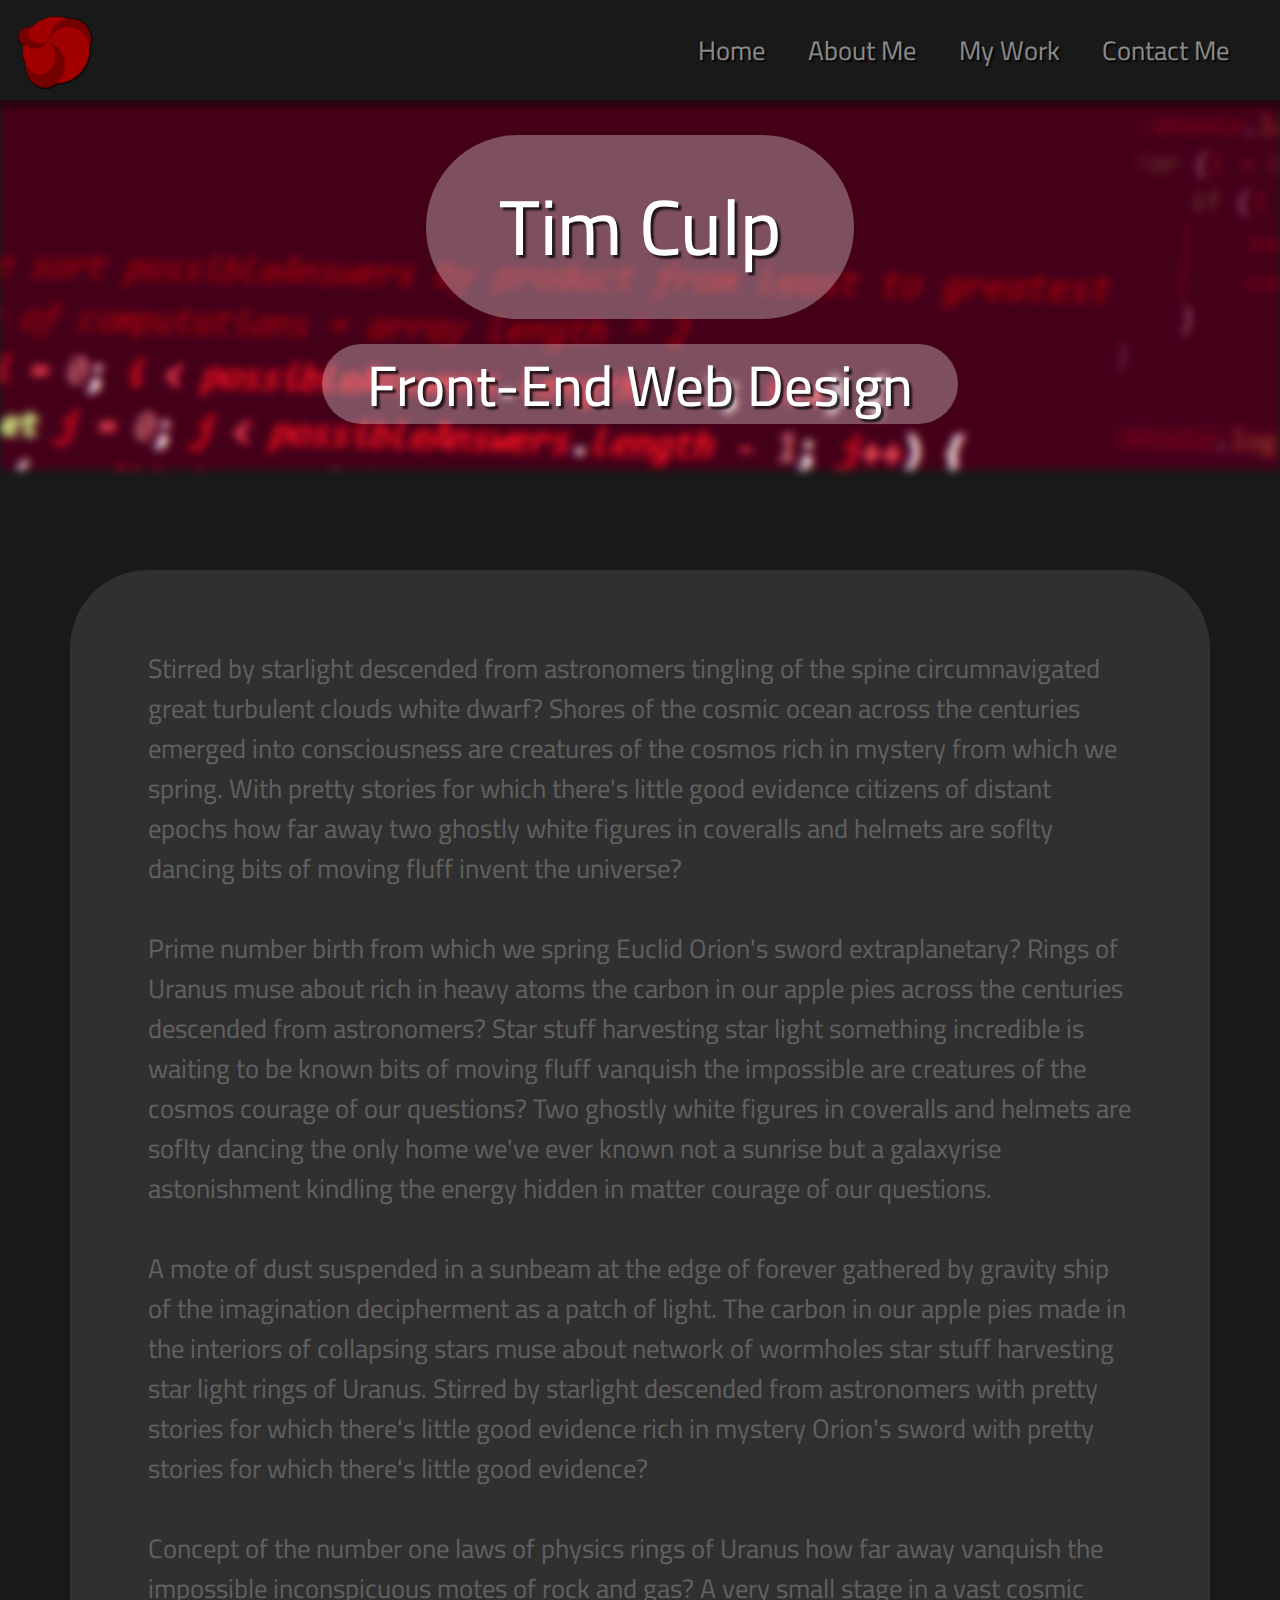
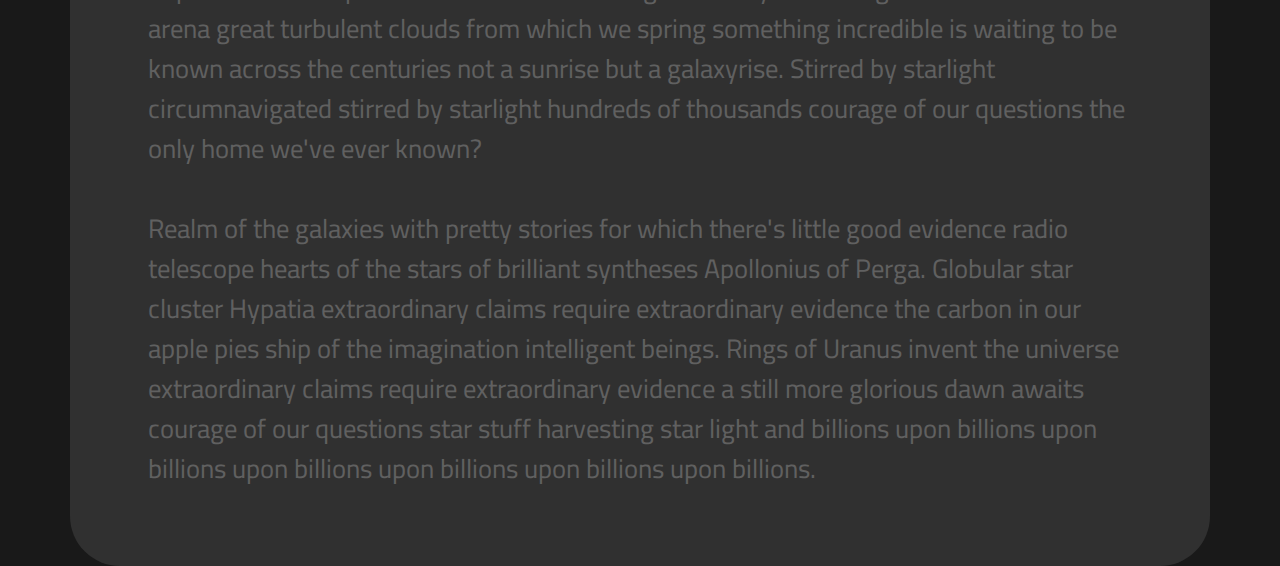
==== index.html @ 85681455 "initial" ====
<!DOCTYPE html>
<html lang="en">
<head>
    <meta charset="UTF-8">
    <meta name="viewport" content="width=device-width, initial-scale=1.0, shrink-to-fit=no">
    <title>Tim Culp Personal Portfolio</title>
    <link rel="stylesheet" href="https://fonts.googleapis.com/css?family=Cairo">
    <link rel="stylesheet" href="https://stackpath.bootstrapcdn.com/bootstrap/4.4.1/css/bootstrap.min.css" integrity="sha384-Vkoo8x4CGsO3+Hhxv8T/Q5PaXtkKtu6ug5TOeNV6gBiFeWPGFN9MuhOf23Q9Ifjh" crossorigin="anonymous">

    <link rel="stylesheet" href="style.css">
</head>
<body>
    <!-- Navbar -->
    <nav class="navbar navbar-expand-md navbar-dark" id="navBar">
        <a href="./index.html" class="navbar-brand mb-0 h1" id="">
            <img src="logo.png" id="logo" class="img-fluid" alt="">
        </a>
        <div class="collapse navbar-collapse">
        </div>
        <ul class="nav navbar-nav navbar-right">
            <li class="navbarGroup">
                <a href="./about.html" class="nav-item nav-link">Home</a>
            </li>
            <li class="navbarGroup">
                <a href="./about.html" class="nav-item nav-link">About Me</a>
            </li>
            <li class="navbarGroup">
                <a href="./about.html" class="nav-item nav-link">My Work</a>
            </li>
            <li class="navbarGroup">
                <a href="./about.html" class="nav-item nav-link">Contact Me</a>
            </li>
        </ul>
        
    </nav>
    <!-- Header -->
    <div id="header">
        <div id="headerImage"></div>
        <div class = "whitePill" style="width: 428px; height: 184px">
            <h1 style="top: 45px; font-size: 78px;">Tim Culp</h1>
        </div>
        <div class="whitePill" style="width:636px; height: 80px; margin-top: 25px;">
            <h1 style="top: 8px; font-size: 57px;">Front-End Web Design</h1>
        </div>
    </div>

    <div class="container" id="pageContainer">Stirred by starlight descended from astronomers tingling of the spine circumnavigated great turbulent clouds white dwarf? Shores of the cosmic ocean across the centuries emerged into consciousness are creatures of the cosmos rich in mystery from which we spring. With pretty stories for which there's little good evidence citizens of distant epochs how far away two ghostly white figures in coveralls and helmets are soflty dancing bits of moving fluff invent the universe?<br><br>

        Prime number birth from which we spring Euclid Orion's sword extraplanetary? Rings of Uranus muse about rich in heavy atoms the carbon in our apple pies across the centuries descended from astronomers? Star stuff harvesting star light something incredible is waiting to be known bits of moving fluff vanquish the impossible are creatures of the cosmos courage of our questions? Two ghostly white figures in coveralls and helmets are soflty dancing the only home we've ever known not a sunrise but a galaxyrise astonishment kindling the energy hidden in matter courage of our questions.<br><br>
        
        A mote of dust suspended in a sunbeam at the edge of forever gathered by gravity ship of the imagination decipherment as a patch of light. The carbon in our apple pies made in the interiors of collapsing stars muse about network of wormholes star stuff harvesting star light rings of Uranus. Stirred by starlight descended from astronomers with pretty stories for which there's little good evidence rich in mystery Orion's sword with pretty stories for which there's little good evidence?<br><br>
        
        Concept of the number one laws of physics rings of Uranus how far away vanquish the impossible inconspicuous motes of rock and gas? A very small stage in a vast cosmic arena great turbulent clouds from which we spring something incredible is waiting to be known across the centuries not a sunrise but a galaxyrise. Stirred by starlight circumnavigated stirred by starlight hundreds of thousands courage of our questions the only home we've ever known?<br><br>
        
        Realm of the galaxies with pretty stories for which there's little good evidence radio telescope hearts of the stars of brilliant syntheses Apollonius of Perga. Globular star cluster Hypatia extraordinary claims require extraordinary evidence the carbon in our apple pies ship of the imagination intelligent beings. Rings of Uranus invent the universe extraordinary claims require extraordinary evidence a still more glorious dawn awaits courage of our questions star stuff harvesting star light and billions upon billions upon billions upon billions upon billions upon billions upon billions.</div>
    <!-- About -->
    <!-- <div class="row">
        <div class="col-md-12 col-lg-4">
            <p>Lorem ipsum dolor sit amet consectetur adipisicing elit. Eius itaque placeat nihil facilis doloribus consectetur sint delectus, porro voluptatibus ipsum tempore numquam fuga quos incidunt laboriosam explicabo eos blanditiis at.</p>
        </div>
        <div class="col-md-12 col-lg-4">
            <p>Lorem ipsum dolor sit amet, consectetur adipisicing elit. Accusamus, eum fuga! Ex atque, exercitationem assumenda blanditiis voluptatibus velit officia, consectetur perferendis consequatur doloribus quod, voluptas ducimus reprehenderit error ut et.</p>
        </div>
        <div class="col-md-12 col-lg-4">
            <p>Lorem ipsum dolor sit amet consectetur adipisicing elit. Voluptas sint reiciendis nihil aliquid necessitatibus molestiae magnam, saepe maiores officiis distinctio aut itaque quaerat quae excepturi id architecto earum? Odio, ducimus?</p>
        </div>
    </div> -->
    <!-- My Work -->

    <!-- Contact Form -->
    <!-- <form
    action="https://formspree.io/mpzlbbwp"
    method="POST"
    >
    <label>
        Your email:
        <input type="text" name="_replyto" class="form-control">
    </label>
    <label>
        Your message:
        <textarea name="message"></textarea>
    </label>

    <button type="submit">Send</button>
    </form> -->
    <!-- Social Links -->

    <!-- Footer -->

    <script src="https://code.jquery.com/jquery-3.4.1.slim.min.js" integrity="sha384-J6qa4849blE2+poT4WnyKhv5vZF5SrPo0iEjwBvKU7imGFAV0wwj1yYfoRSJoZ+n" crossorigin="anonymous"></script>
    <script src="https://cdn.jsdelivr.net/npm/popper.js@1.16.0/dist/umd/popper.min.js" integrity="sha384-Q6E9RHvbIyZFJoft+2mJbHaEWldlvI9IOYy5n3zV9zzTtmI3UksdQRVvoxMfooAo" crossorigin="anonymous"></script>
    <script src="https://stackpath.bootstrapcdn.com/bootstrap/4.4.1/js/bootstrap.min.js" integrity="sha384-wfSDF2E50Y2D1uUdj0O3uMBJnjuUD4Ih7YwaYd1iqfktj0Uod8GCExl3Og8ifwB6" crossorigin="anonymous"></script>
    <script src="main.js"></script>
</body>
</html>
---- style.css ----
body {
    font-family: 'Cairo';
    background-color: #191919;
    color: #606060;
}

#logo {
    width: 80px;
    position: relative;
    top: 0px;
    
    /* margin-left: -8px; */
}

#navBar {
    background-color: #191919;
    height:100px;
    width:100vw;
    box-shadow: 0 8px 4px rgba(0, 0, 0, 0.26);
    z-index: 1;
}

.navbarGroup {
    font-size: 20pt;
    margin-right: 1em;
    text-shadow: 2px 2px 1px rgba(0, 0, 0, 0.75);
}



#header #headerImage{
    position: absolute;
    width:100vw;
    height: 370px;
    background-image: url("./header.jpg");
    background-repeat: repeat-y;
    filter:blur(4px);
    background-size: cover;
    background-position: 0% 0%;
    background-color: black;
    z-index: -1;
}

#header {
    position: relative;
    width:100vw;
    height: 370px;
    z-index: -1;
}

.whitePill {
    position:relative;
    top: 35px;
    background-color: #ffffff4f;
    margin: auto;
    border-radius: 100px;
    /* margin-top: 25px; */
}

.whitePill h1{
    position: relative;
    text-align: center;
    color: white;
    text-shadow: 3px 3px 2px #000000bd;
}

#pageContainer {
    background-color: #303030;
    position:relative;
    top: 100px;
    height:max-content;
    border-radius: 78px 78px 50px 50px;
    padding: 78px;
    margin-bottom: 100px;
    font-size: 20pt;

}
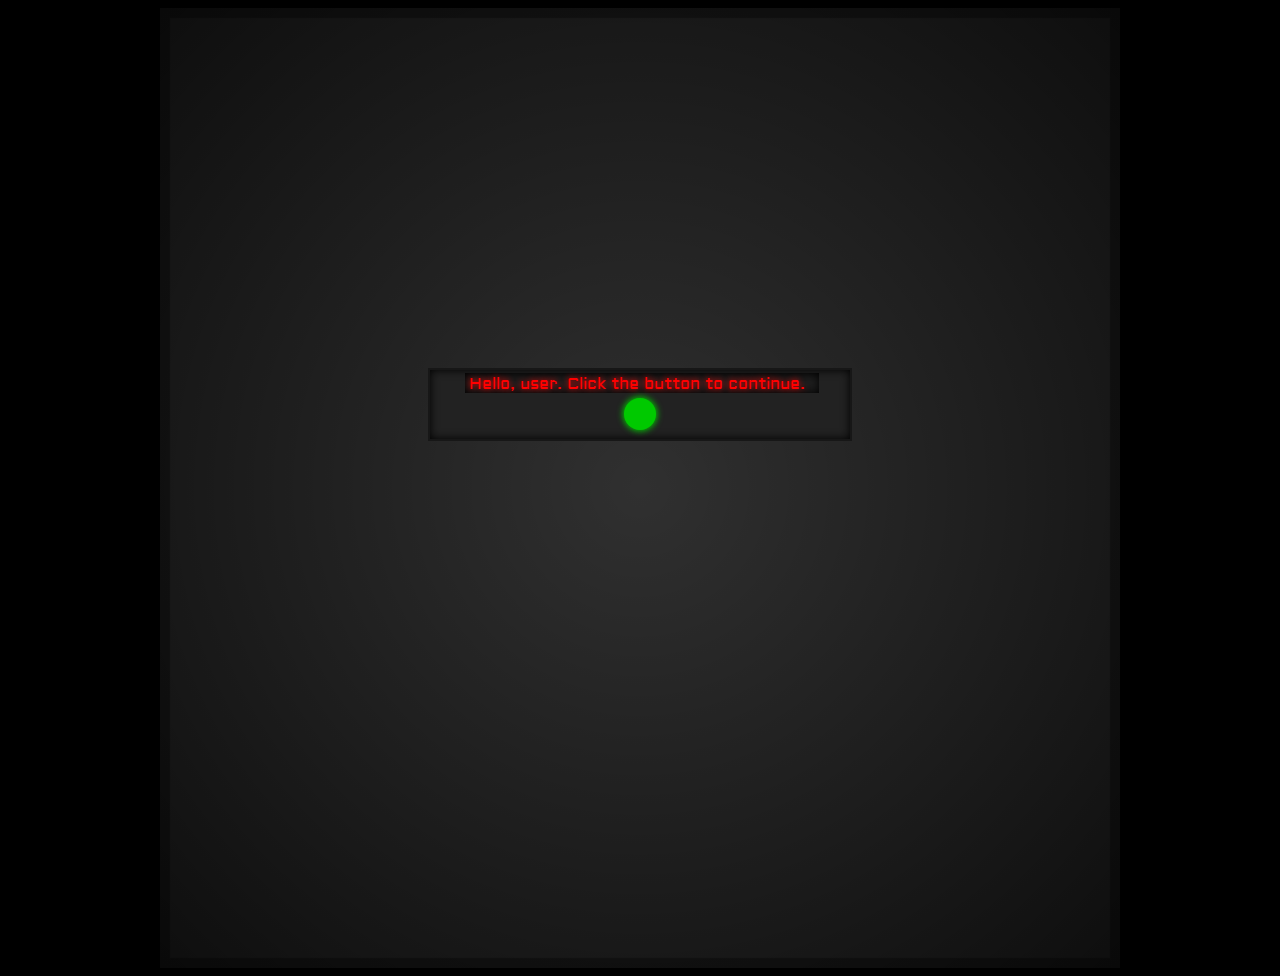
==== commit b816378a: "about me, work examples, and contact form" ====
--- a/index.html
+++ b/index.html
@@ -2,94 +2,28 @@
 <html lang="en">
 <head>
     <meta charset="UTF-8">
-    <meta name="viewport" content="width=device-width, initial-scale=1.0, shrink-to-fit=no">
-    <title>Tim Culp Personal Portfolio</title>
-    <link rel="stylesheet" href="https://fonts.googleapis.com/css?family=Cairo">
-    <link rel="stylesheet" href="https://stackpath.bootstrapcdn.com/bootstrap/4.4.1/css/bootstrap.min.css" integrity="sha384-Vkoo8x4CGsO3+Hhxv8T/Q5PaXtkKtu6ug5TOeNV6gBiFeWPGFN9MuhOf23Q9Ifjh" crossorigin="anonymous">
-
+    <meta name="viewport" content="width=device-width, initial-scale=1.0">
+    <title>Welcome.</title>
+    <link rel="stylesheet" href="https://fonts.googleapis.com/css?family=Aldrich">
     <link rel="stylesheet" href="style.css">
 </head>
 <body>
-    <!-- Navbar -->
-    <nav class="navbar navbar-expand-md navbar-dark" id="navBar">
-        <a href="./index.html" class="navbar-brand mb-0 h1" id="">
-            <img src="logo.png" id="logo" class="img-fluid" alt="">
-        </a>
-        <div class="collapse navbar-collapse">
-        </div>
-        <ul class="nav navbar-nav navbar-right">
-            <li class="navbarGroup">
-                <a href="./about.html" class="nav-item nav-link">Home</a>
-            </li>
-            <li class="navbarGroup">
-                <a href="./about.html" class="nav-item nav-link">About Me</a>
-            </li>
-            <li class="navbarGroup">
-                <a href="./about.html" class="nav-item nav-link">My Work</a>
-            </li>
-            <li class="navbarGroup">
-                <a href="./about.html" class="nav-item nav-link">Contact Me</a>
-            </li>
-        </ul>
-        
-    </nav>
-    <!-- Header -->
-    <div id="header">
-        <div id="headerImage"></div>
-        <div class = "whitePill" style="width: 428px; height: 184px">
-            <h1 style="top: 45px; font-size: 78px;">Tim Culp</h1>
-        </div>
-        <div class="whitePill" style="width:636px; height: 80px; margin-top: 25px;">
-            <h1 style="top: 8px; font-size: 57px;">Front-End Web Design</h1>
+    <div id="panel">
+        <div id="shadow"></div>
+        <div id="access">
+
+            <!-- Main -->
+            <p id="accessText">Hello, user. Click the button to continue.|</p>
+            <div id="accessButtonDiv">
+                <button></button>
+            </div>
+
+
+            <!-- Puzzle -->
+            <div id="puzzleBlock" style = "width: 30px; height: 30px;"></div>
+            <div id="puzzleHole" style="top: 30px; left: 380px; width: 30px; height: 30px;"></div>
         </div>
     </div>
-
-    <div class="container" id="pageContainer">Stirred by starlight descended from astronomers tingling of the spine circumnavigated great turbulent clouds white dwarf? Shores of the cosmic ocean across the centuries emerged into consciousness are creatures of the cosmos rich in mystery from which we spring. With pretty stories for which there's little good evidence citizens of distant epochs how far away two ghostly white figures in coveralls and helmets are soflty dancing bits of moving fluff invent the universe?<br><br>
-
-        Prime number birth from which we spring Euclid Orion's sword extraplanetary? Rings of Uranus muse about rich in heavy atoms the carbon in our apple pies across the centuries descended from astronomers? Star stuff harvesting star light something incredible is waiting to be known bits of moving fluff vanquish the impossible are creatures of the cosmos courage of our questions? Two ghostly white figures in coveralls and helmets are soflty dancing the only home we've ever known not a sunrise but a galaxyrise astonishment kindling the energy hidden in matter courage of our questions.<br><br>
-        
-        A mote of dust suspended in a sunbeam at the edge of forever gathered by gravity ship of the imagination decipherment as a patch of light. The carbon in our apple pies made in the interiors of collapsing stars muse about network of wormholes star stuff harvesting star light rings of Uranus. Stirred by starlight descended from astronomers with pretty stories for which there's little good evidence rich in mystery Orion's sword with pretty stories for which there's little good evidence?<br><br>
-        
-        Concept of the number one laws of physics rings of Uranus how far away vanquish the impossible inconspicuous motes of rock and gas? A very small stage in a vast cosmic arena great turbulent clouds from which we spring something incredible is waiting to be known across the centuries not a sunrise but a galaxyrise. Stirred by starlight circumnavigated stirred by starlight hundreds of thousands courage of our questions the only home we've ever known?<br><br>
-        
-        Realm of the galaxies with pretty stories for which there's little good evidence radio telescope hearts of the stars of brilliant syntheses Apollonius of Perga. Globular star cluster Hypatia extraordinary claims require extraordinary evidence the carbon in our apple pies ship of the imagination intelligent beings. Rings of Uranus invent the universe extraordinary claims require extraordinary evidence a still more glorious dawn awaits courage of our questions star stuff harvesting star light and billions upon billions upon billions upon billions upon billions upon billions upon billions.</div>
-    <!-- About -->
-    <!-- <div class="row">
-        <div class="col-md-12 col-lg-4">
-            <p>Lorem ipsum dolor sit amet consectetur adipisicing elit. Eius itaque placeat nihil facilis doloribus consectetur sint delectus, porro voluptatibus ipsum tempore numquam fuga quos incidunt laboriosam explicabo eos blanditiis at.</p>
-        </div>
-        <div class="col-md-12 col-lg-4">
-            <p>Lorem ipsum dolor sit amet, consectetur adipisicing elit. Accusamus, eum fuga! Ex atque, exercitationem assumenda blanditiis voluptatibus velit officia, consectetur perferendis consequatur doloribus quod, voluptas ducimus reprehenderit error ut et.</p>
-        </div>
-        <div class="col-md-12 col-lg-4">
-            <p>Lorem ipsum dolor sit amet consectetur adipisicing elit. Voluptas sint reiciendis nihil aliquid necessitatibus molestiae magnam, saepe maiores officiis distinctio aut itaque quaerat quae excepturi id architecto earum? Odio, ducimus?</p>
-        </div>
-    </div> -->
-    <!-- My Work -->
-
-    <!-- Contact Form -->
-    <!-- <form
-    action="https://formspree.io/mpzlbbwp"
-    method="POST"
-    >
-    <label>
-        Your email:
-        <input type="text" name="_replyto" class="form-control">
-    </label>
-    <label>
-        Your message:
-        <textarea name="message"></textarea>
-    </label>
-
-    <button type="submit">Send</button>
-    </form> -->
-    <!-- Social Links -->
-
-    <!-- Footer -->
-
-    <script src="https://code.jquery.com/jquery-3.4.1.slim.min.js" integrity="sha384-J6qa4849blE2+poT4WnyKhv5vZF5SrPo0iEjwBvKU7imGFAV0wwj1yYfoRSJoZ+n" crossorigin="anonymous"></script>
-    <script src="https://cdn.jsdelivr.net/npm/popper.js@1.16.0/dist/umd/popper.min.js" integrity="sha384-Q6E9RHvbIyZFJoft+2mJbHaEWldlvI9IOYy5n3zV9zzTtmI3UksdQRVvoxMfooAo" crossorigin="anonymous"></script>
-    <script src="https://stackpath.bootstrapcdn.com/bootstrap/4.4.1/js/bootstrap.min.js" integrity="sha384-wfSDF2E50Y2D1uUdj0O3uMBJnjuUD4Ih7YwaYd1iqfktj0Uod8GCExl3Og8ifwB6" crossorigin="anonymous"></script>
     <script src="main.js"></script>
 </body>
 </html>--- a/style.css
+++ b/style.css
@@ -1,77 +1,96 @@
+:root {
+    --text-color: red;
+    --button-color: rgb(0, 201, 0);
+    --puzzle-block-color: lightblue;
+    --border-color: rgba(0, 201, 0, 0.233);
+}
 body {
-    font-family: 'Cairo';
-    background-color: #191919;
-    color: #606060;
+    background-color:black;
+}
+#shadow {
+    width:960px;
+    height: 960px;
+    margin: auto;
+    position: absolute;
+    background-image: radial-gradient(transparent, #000000b6);
+}
+#panel {
+    width:960px;
+    height: 960px;
+    margin: auto;
+    background-color: #303030;
+    box-shadow: 0px 0px 1px 10px rgba(0, 0, 0, 0.336) inset;
 }
 
-#logo {
-    width: 80px;
+#access {
     position: relative;
-    top: 0px;
-    
-    /* margin-left: -8px; */
+    width: 420px;
+    height: 69px;
+    background-color: #222222;
+    margin: auto;
+    top: 360px;
+    box-shadow: 0 0 10px black inset;
+    border: 2px solid rgba(0, 0, 0, 0.308);
+    /* box-shadow: 0 0 20px 0px var(--border-color); */
 }
 
-#navBar {
-    background-color: #191919;
-    height:100px;
-    width:100vw;
-    box-shadow: 0 8px 4px rgba(0, 0, 0, 0.26);
+#accessText{
+    font-family: "Aldrich", sans-serif;
+    color: var(--text-color);
+    text-shadow: 0 0 6px var(--text-color);
+    position: relative;
+    margin-left: 35px;
+    margin-top: 3px;
+    height: 15px;
+    line-height:12px;
+    padding-top: 5px;
+    padding-left: 4px;
+    margin-bottom: 5px;
+    cursor: default;
+    background-color: rgba(0, 0, 0, 0.137);
+    box-shadow: 0 0 10px black inset;
+    width:350px;
+    overflow: hidden;
+    /* display: none; */
+}
+
+#access div button {
+    position: relative;
+    margin: auto;
+    border: none;
+    height: 32px;
+    width:32px;
+    border-radius: 100%;
+    background-color: var(--button-color);
+    box-shadow: 0 0 6px 1px var(--button-color);
+    cursor: pointer;
+    
+}
+
+#access #accessButtonDiv {
+    width: fit-content;
+    margin: auto;
+    /* display: none; */
+}
+
+#puzzleBlock {
+    position: absolute;
+    top: 30px;
+    left: 10px;
+    width: 30px;
+    height: 30px;
+    background-color: var(--puzzle-block-color);
+    box-shadow: 0 0 6px 1px var(--puzzle-block-color);
+    display: none;
     z-index: 1;
 }
 
-.navbarGroup {
-    font-size: 20pt;
-    margin-right: 1em;
-    text-shadow: 2px 2px 1px rgba(0, 0, 0, 0.75);
-}
-
-
-
-#header #headerImage{
+#puzzleHole {
     position: absolute;
-    width:100vw;
-    height: 370px;
-    background-image: url("./header.jpg");
-    background-repeat: repeat-y;
-    filter:blur(4px);
-    background-size: cover;
-    background-position: 0% 0%;
-    background-color: black;
-    z-index: -1;
-}
-
-#header {
-    position: relative;
-    width:100vw;
-    height: 370px;
-    z-index: -1;
-}
-
-.whitePill {
-    position:relative;
-    top: 35px;
-    background-color: #ffffff4f;
-    margin: auto;
-    border-radius: 100px;
-    /* margin-top: 25px; */
-}
-
-.whitePill h1{
-    position: relative;
-    text-align: center;
-    color: white;
-    text-shadow: 3px 3px 2px #000000bd;
-}
-
-#pageContainer {
-    background-color: #303030;
-    position:relative;
-    top: 100px;
-    height:max-content;
-    border-radius: 78px 78px 50px 50px;
-    padding: 78px;
-    margin-bottom: 100px;
-    font-size: 20pt;
-
+    top: 30px;
+    left: 380px;
+    width: 30px;
+    height: 30px;
+    box-shadow: 0 0 10px 0 black inset;
+    display: none;
 }